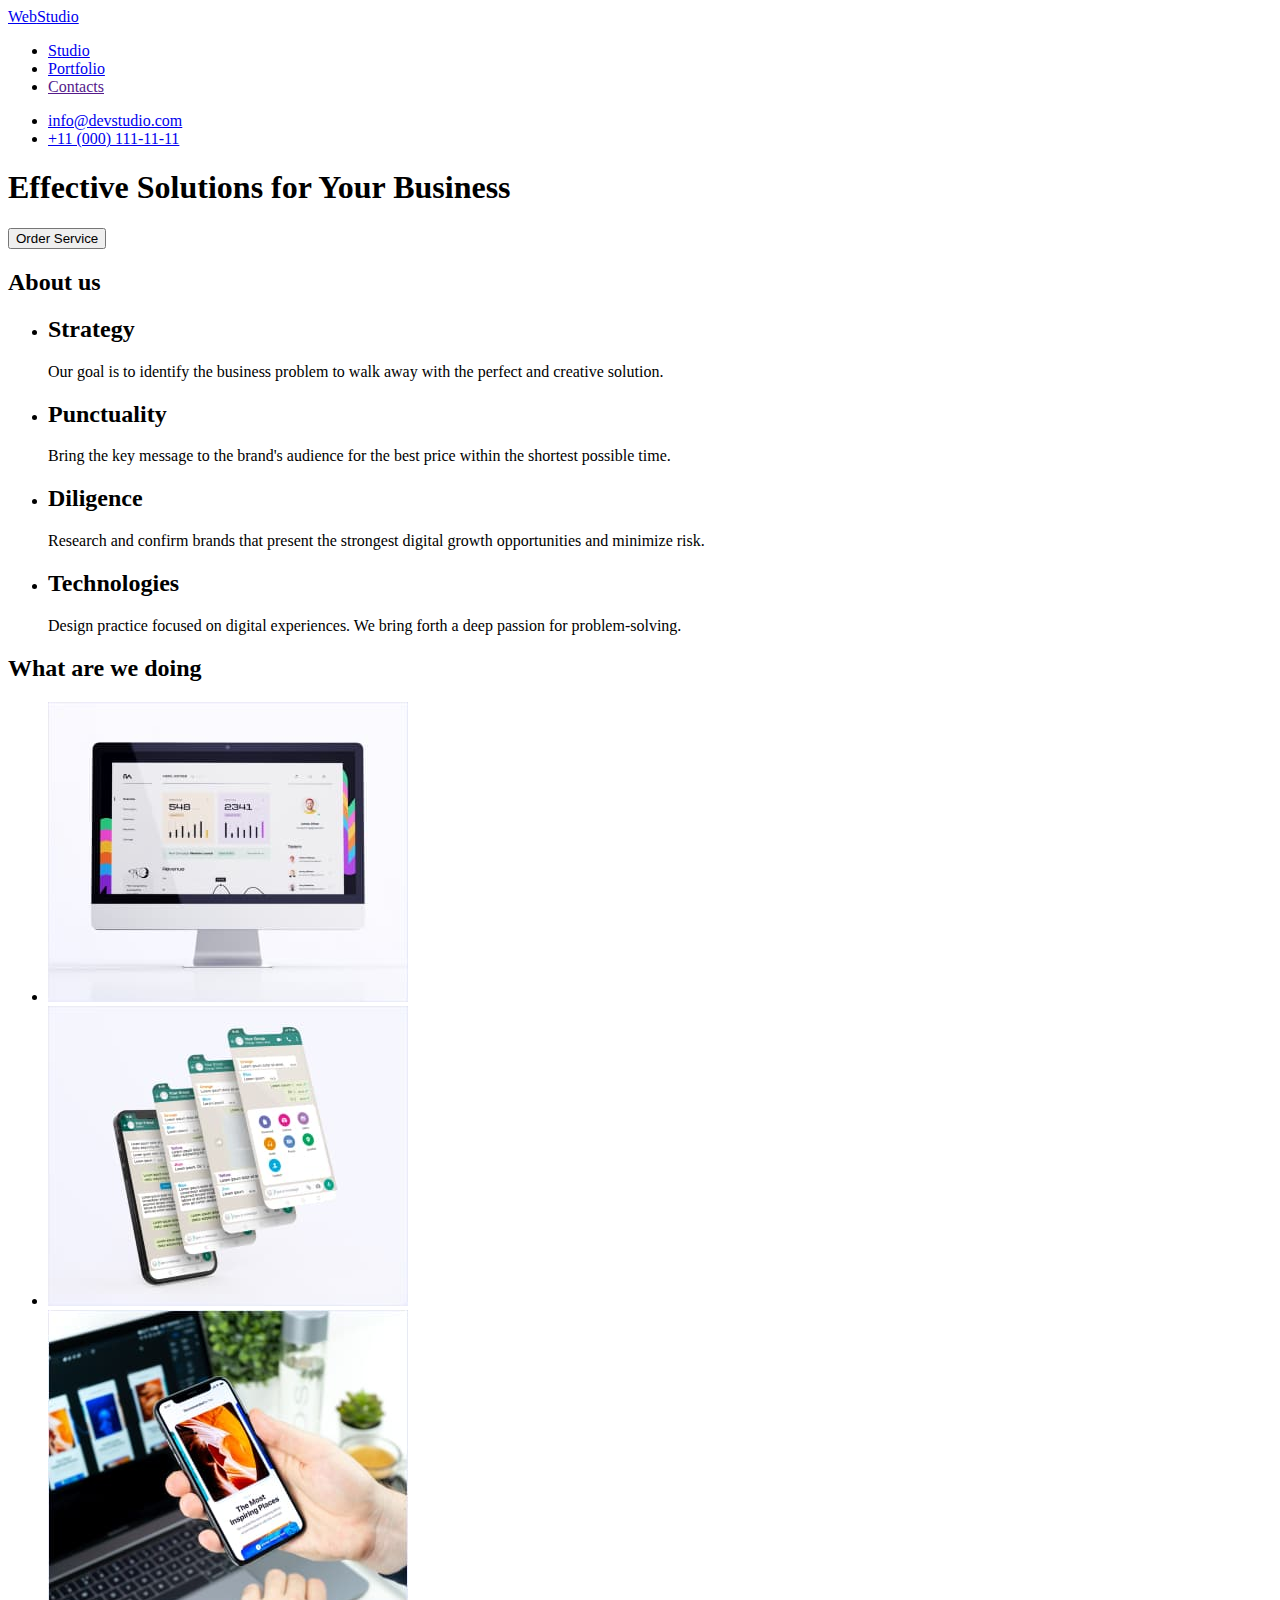
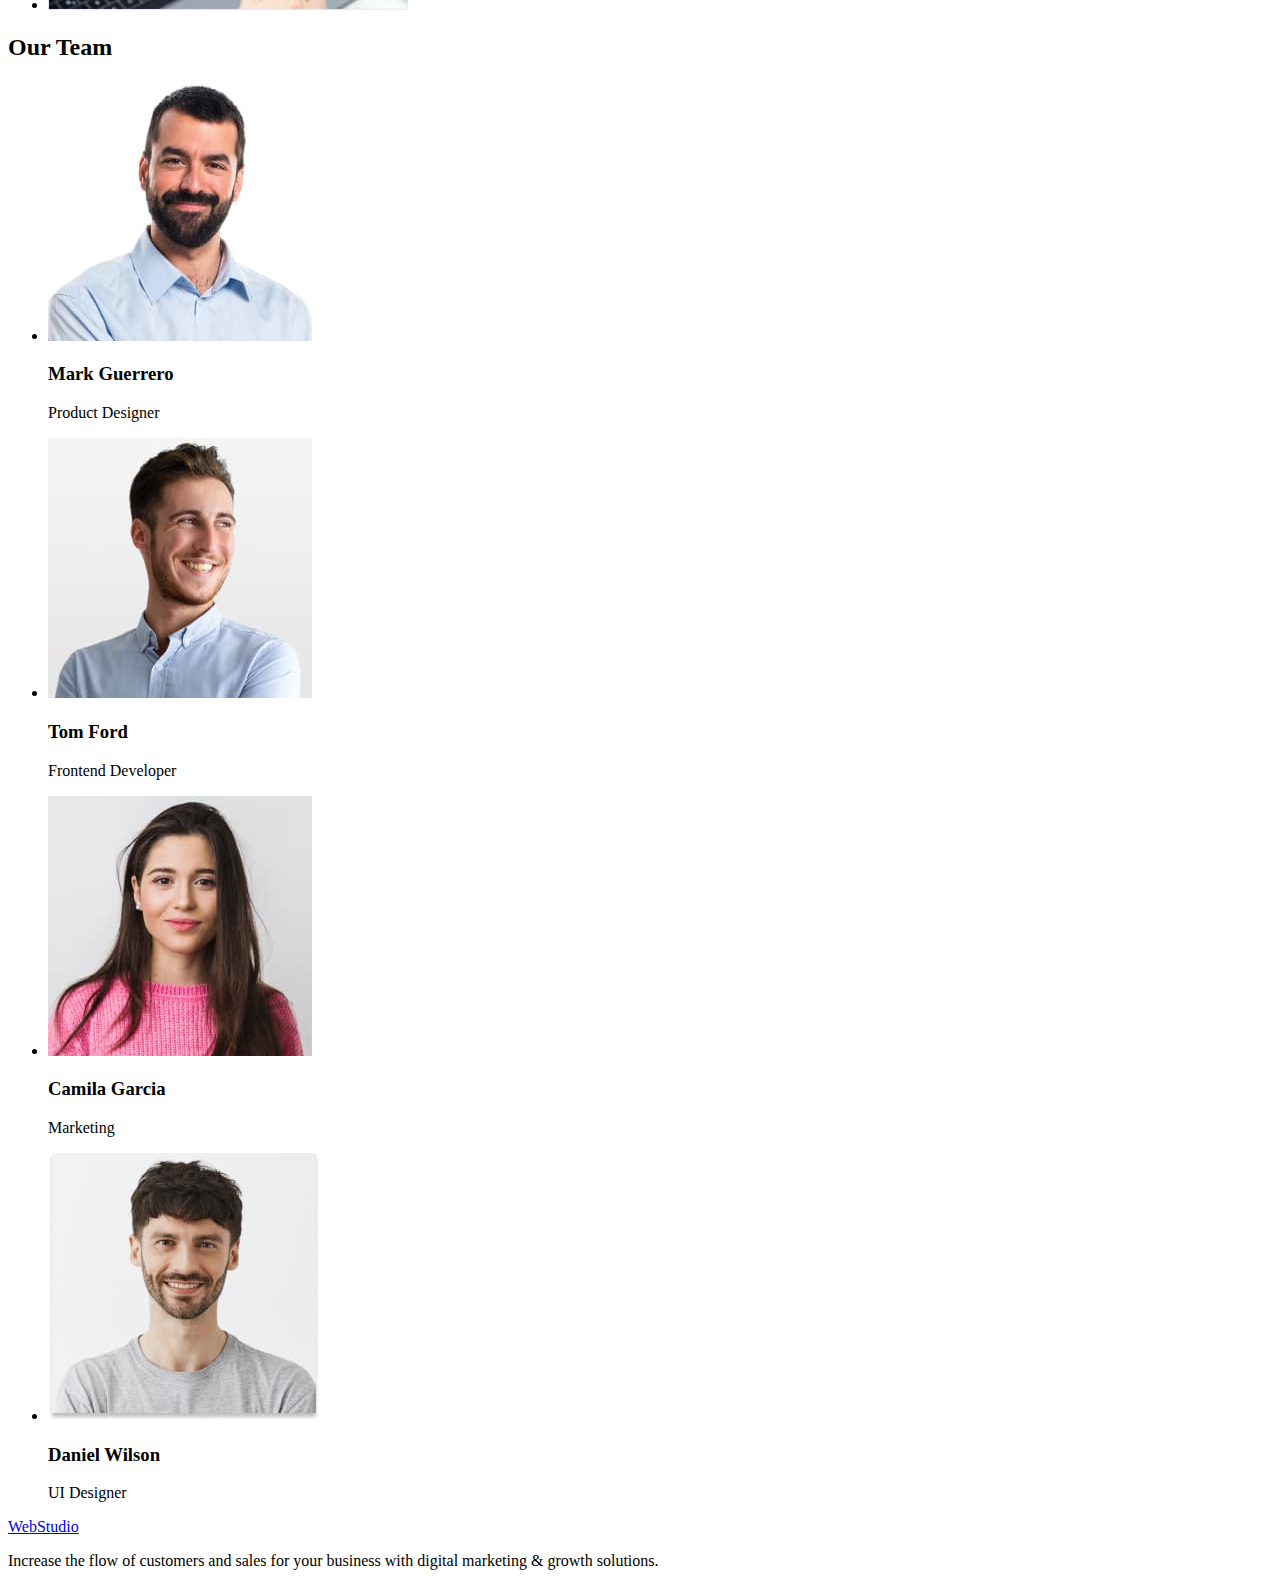
==== index.html @ 9046a2bc "update" ====
<!DOCTYPE html>
<html lang="en">
<head>
    <meta charset="UTF-8">
    <meta http-equiv="X-UA-Compatible" content="IE=edge">
    <meta name="viewport" content="width=device-width, initial-scale=1.0">
    <title>Document</title>
</head>
<body>
    <header>
        <a href="./index.html"><span>Web</span>Studio</a>
        <nav>
            <ul>
                <li><a href="./index.html">Studio</a></li>
                <li><a href="./portfolio.html">Portfolio</a></li>
                <li><a href="">Contacts</a></li>
            </ul>
        </nav>
        <ul>
            <li><a href="mailto:info@devstudio.com">info@devstudio.com</a></li>
            <li><a href="tel:+110001111111">+11 (000) 111-11-11</a></li>
        </ul>
    </header>
    <main>
        <section>
            <h1>Effective Solutions for Your Business</h1>
            <button type="button">Order Service</button>
        </section>
        <section>
            <h2>About us</h2>
            <ul>
                <li>
                    <h2>Strategy</h2>
                    <p>Our goal is to identify the business
                        problem to walk away with the perfect and creative solution. </p>
                </li>
                <li>
                    <h2>Punctuality</h2>
                    <p>Bring the key message to the brand's audience for the best price within the shortest possible time.</p>
                </li>
                <li>
                    <h2>Diligence</h2>
                    <p>Research and confirm brands that present the strongest digital growth opportunities and minimize risk.</p>
                </li>
                <li>
                    <h2>Technologies</h2>
                    <p>Design practice focused on digital experiences. We bring forth a deep passion for problem-solving.</p>
                </li>
            </ul>
        </section>
        <section>
            <h2>What are we doing</h2>
            <ul>
                <li><img src="./images/img-1.jpg" alt="our work"></li>
                <li><img src="./images/img-2.jpg" alt="our work"></li>
                <li><img src="./images/img-3.jpg" alt="our work"></li>
            </ul>
        </section>
        <section>
            <h2>Our Team</h2>
            <ul>
                <li>
                    <img src="./images/staff-1.jpg" alt="Mark Guerrero">
                    <h3>Mark Guerrero</h3>
                    <p>Product Designer</p>
                </li>
                <li>
                    <img src="./images/staff-2.jpg" alt="Tom Ford">
                    <h3>Tom Ford</h3>
                    <p>Frontend Developer</p>
                </li>
                <li>
                    <img src="./images/staff-3.jpg" alt="Camila Garcia">
                    <h3>Camila Garcia</h3>
                    <p>Marketing</p>
                </li>
                <li>
                    <img src="./images/staff-4.jpg" alt="Daniel Wilson">
                    <h3>Daniel Wilson</h3>
                    <p>UI Designer</p>
                </li>
            </ul>
        </section>
    </main>
    <footer>
        <a href="./index.html">WebStudio</a>
        <p>Increase the flow of customers and sales for your business with digital marketing & growth solutions.</p>
    </footer>
</body>
</html>
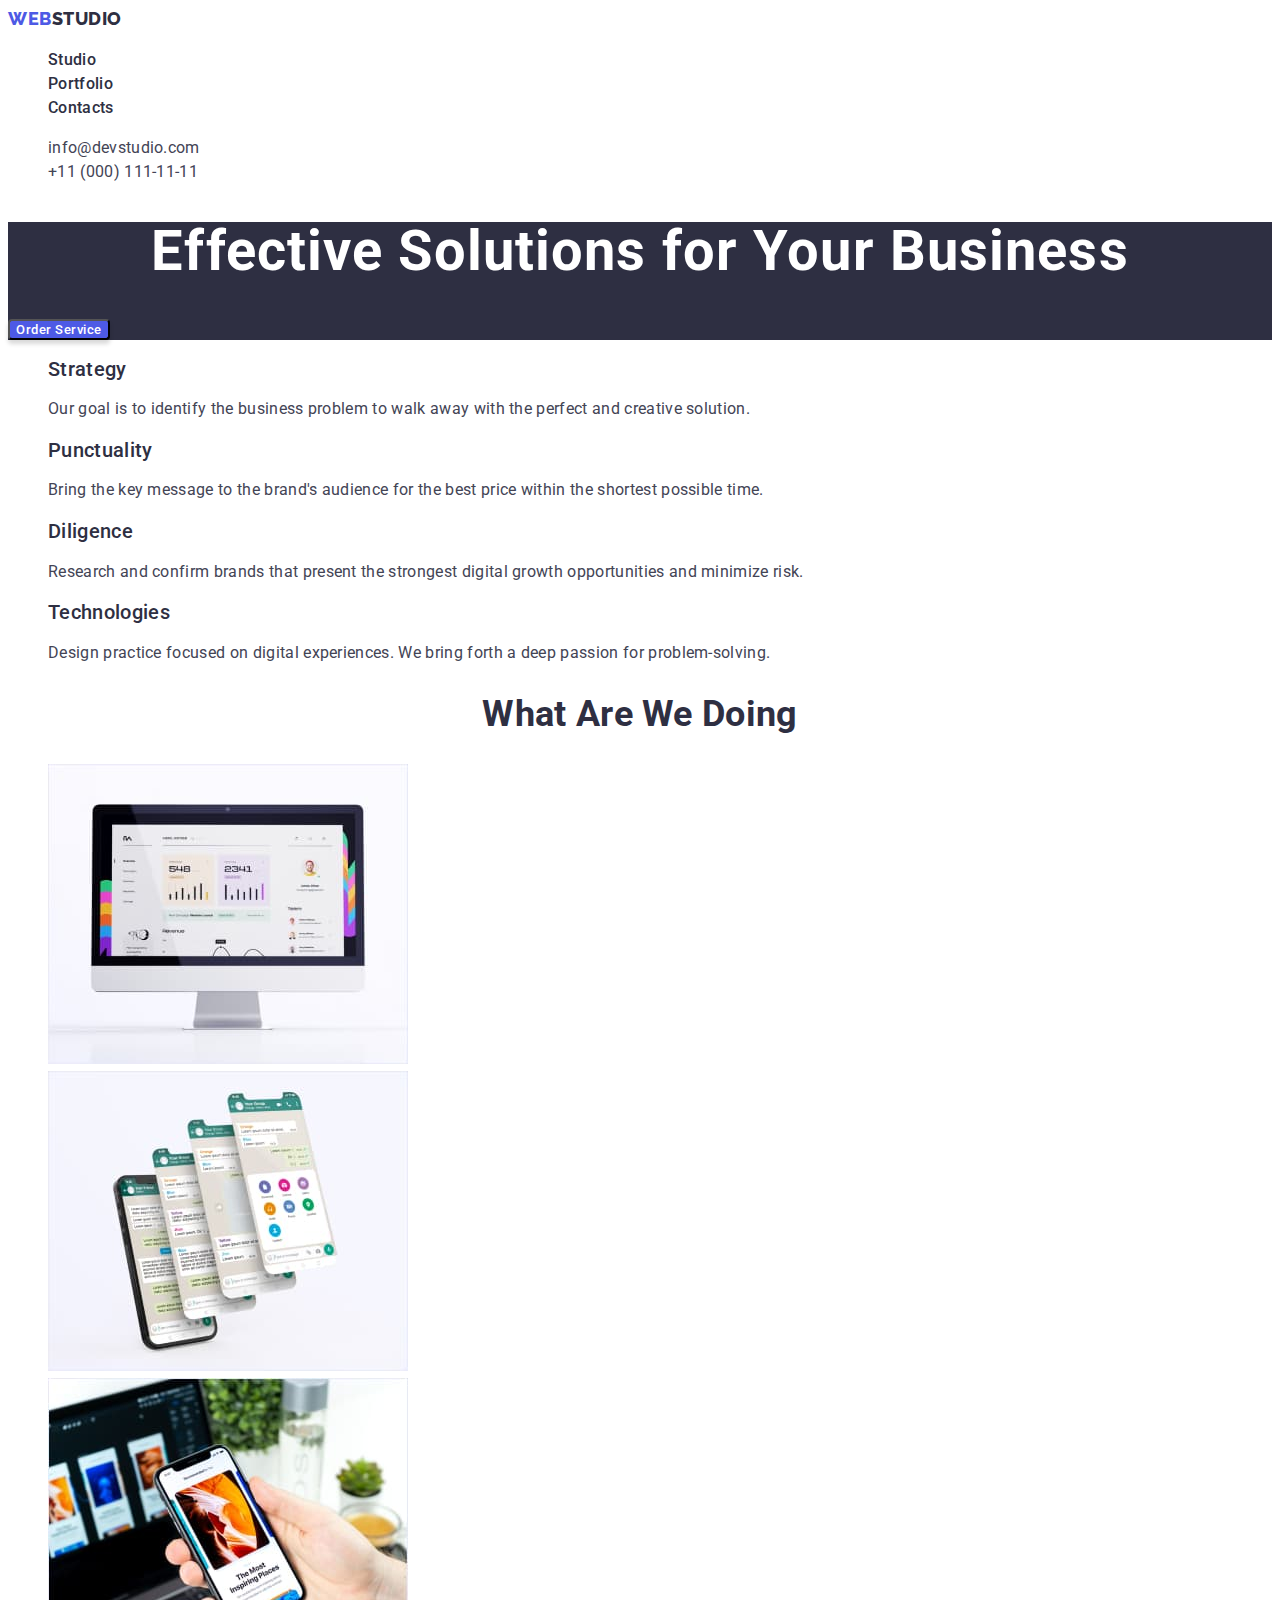
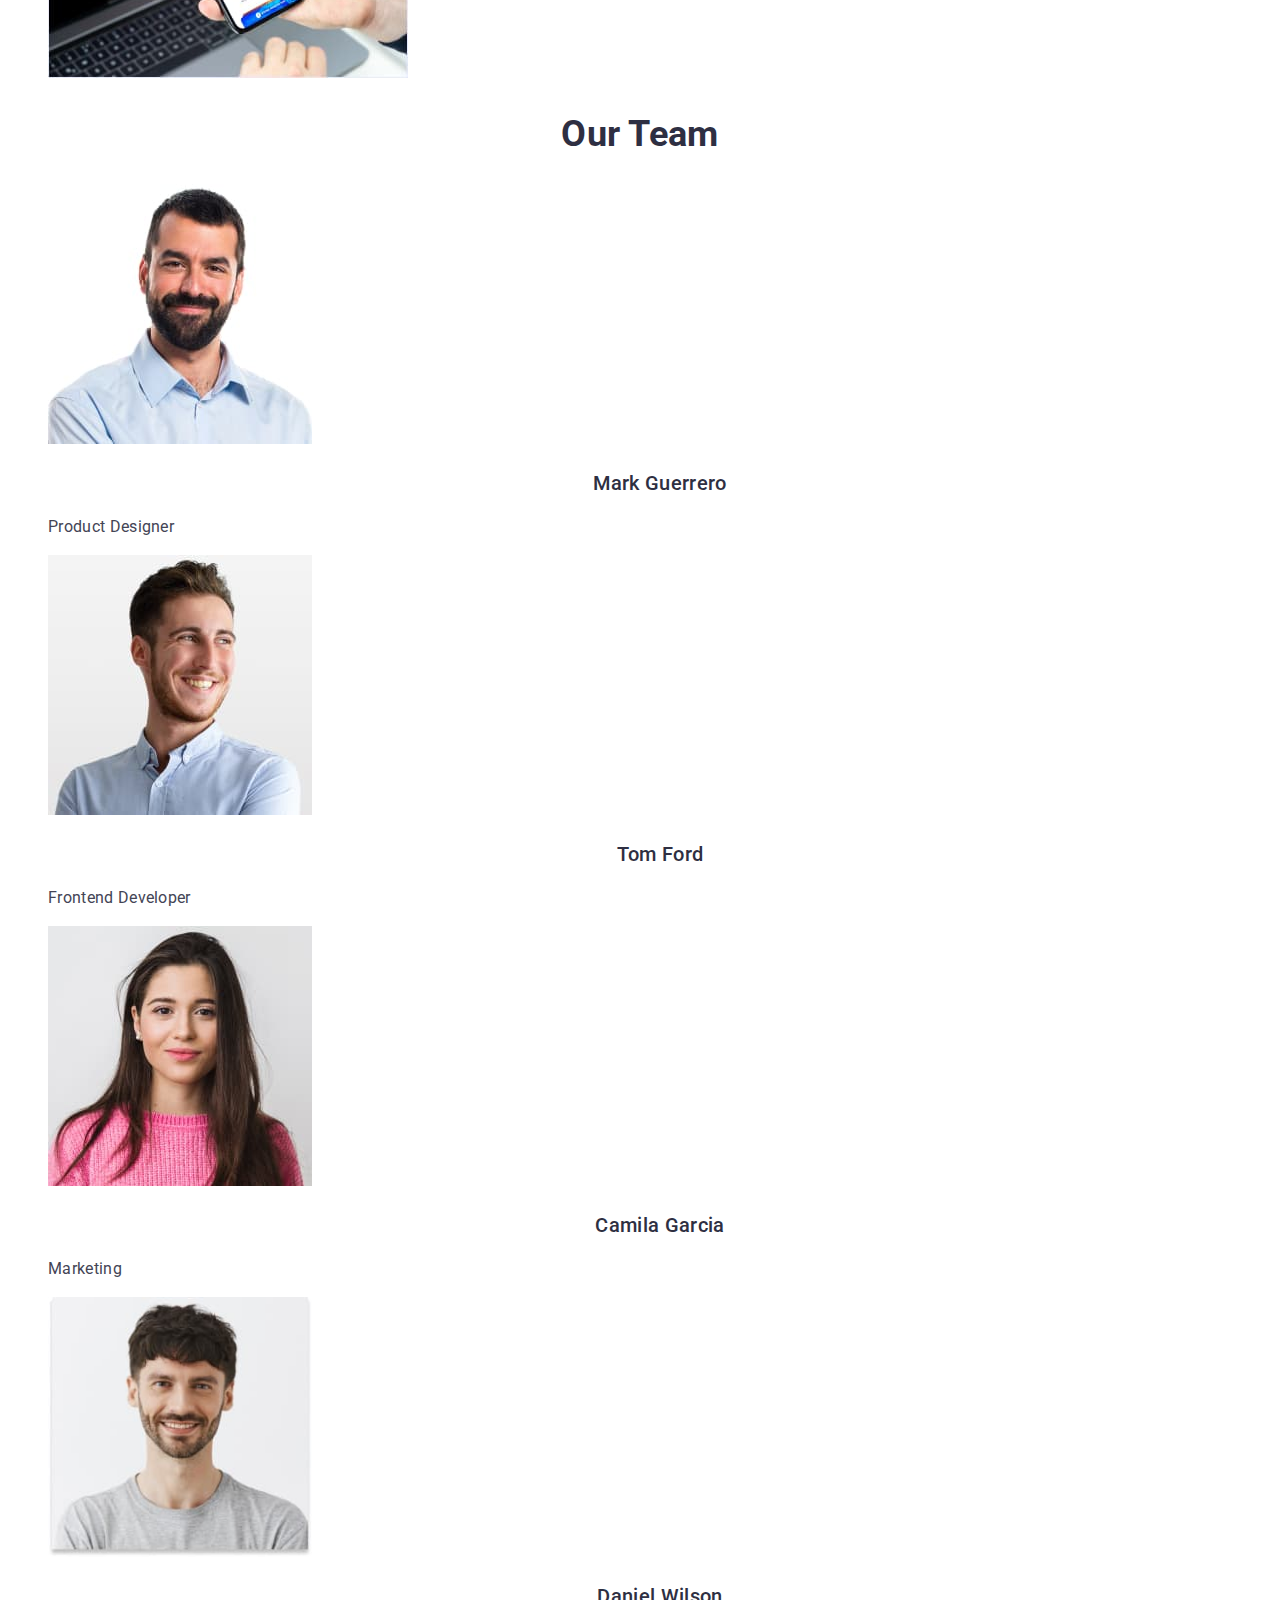
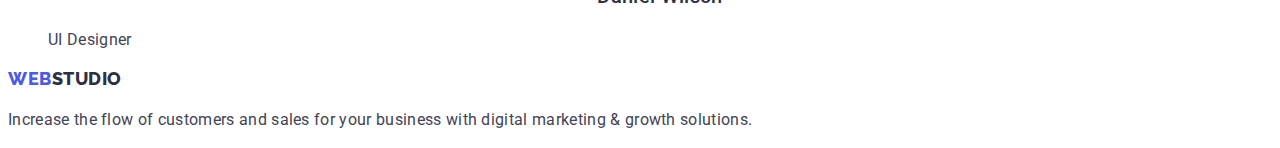
==== commit 51168e99: "update-2" ====
--- a/index.html
+++ b/index.html
@@ -5,85 +5,93 @@
     <meta http-equiv="X-UA-Compatible" content="IE=edge">
     <meta name="viewport" content="width=device-width, initial-scale=1.0">
     <title>Document</title>
+    <link rel="stylesheet" href="./style.css">
+    <link rel="preconnect" href="https://fonts.googleapis.com">
+    <link rel="preconnect" href="https://fonts.gstatic.com" crossorigin>
+    <link href="https://fonts.googleapis.com/css2?family=Raleway:wght@800&family=Roboto:wght@400;500;700;900&display=swap" rel="stylesheet">
 </head>
 <body>
-    <header>
-        <a href="./index.html"><span>Web</span>Studio</a>
+    <header class="header">
+        <a class="header-logo link" href="./index.html"><span class="logo-web">Web</span>Studio</a>
         <nav>
-            <ul>
-                <li><a href="./index.html">Studio</a></li>
-                <li><a href="./portfolio.html">Portfolio</a></li>
-                <li><a href="">Contacts</a></li>
+            <ul class="item">
+                <li><a class=" header-nav link" href="./index.html">Studio</a></li>
+                <li><a class=" header-nav link" href="./portfolio.html">Portfolio</a></li>
+                <li><a class=" header-nav link" href="">Contacts</a></li>
             </ul>
         </nav>
-        <ul>
-            <li><a href="mailto:info@devstudio.com">info@devstudio.com</a></li>
-            <li><a href="tel:+110001111111">+11 (000) 111-11-11</a></li>
+        <ul class="item">
+            <li><a class="header-adress link" href="mailto:info@devstudio.com">info@devstudio.com</a></li>
+            <li><a class="header-adress link" href="tel:+110001111111">+11 (000) 111-11-11</a></li>
         </ul>
     </header>
     <main>
+        <!-- HERO SECTION -->
+        <section class="hero-section">
+            <h1 class="hero-main">Effective Solutions for Your Business</h1>
+            <button class="hero-button" type="button">Order Service</button>
+        </section>
+        <!-- ABOUT SECTION -->
         <section>
-            <h1>Effective Solutions for Your Business</h1>
-            <button type="button">Order Service</button>
-        </section>
-        <section>
-            <h2>About us</h2>
-            <ul>
+            <h2 class="hidden">About us</h2>
+            <ul class="item">
                 <li>
-                    <h2>Strategy</h2>
-                    <p>Our goal is to identify the business
+                    <h2 class="about-subject">Strategy</h2>
+                    <p class="about-paragraph">Our goal is to identify the business
                         problem to walk away with the perfect and creative solution. </p>
                 </li>
                 <li>
-                    <h2>Punctuality</h2>
-                    <p>Bring the key message to the brand's audience for the best price within the shortest possible time.</p>
+                    <h2 class="about-subject">Punctuality</h2>
+                    <p class="about-paragraph">Bring the key message to the brand's audience for the best price within the shortest possible time.</p>
                 </li>
                 <li>
-                    <h2>Diligence</h2>
-                    <p>Research and confirm brands that present the strongest digital growth opportunities and minimize risk.</p>
+                    <h2 class="about-subject">Diligence</h2>
+                    <p class="about-paragraph">Research and confirm brands that present the strongest digital growth opportunities and minimize risk.</p>
                 </li>
                 <li>
-                    <h2>Technologies</h2>
-                    <p>Design practice focused on digital experiences. We bring forth a deep passion for problem-solving.</p>
+                    <h2 class="about-subject">Technologies</h2>
+                    <p class="about-paragraph">Design practice focused on digital experiences. We bring forth a deep passion for problem-solving.</p>
                 </li>
             </ul>
         </section>
+        <!-- WE DOING -->
         <section>
-            <h2>What are we doing</h2>
-            <ul>
-                <li><img src="./images/img-1.jpg" alt="our work"></li>
-                <li><img src="./images/img-2.jpg" alt="our work"></li>
-                <li><img src="./images/img-3.jpg" alt="our work"></li>
+            <h2 class="doing-subtitle">What are we doing</h2>
+            <ul class="item">
+                <li><img src="./images/img-1.jpg" alt="our work" width="360" height="300"></li>
+                <li><img src="./images/img-2.jpg" alt="our work" width="360" height="300"></li>
+                <li><img src="./images/img-3.jpg" alt="our work" width="360" height="300"></li>
             </ul>
         </section>
+        <!-- TEAM SECTION -->
         <section>
-            <h2>Our Team</h2>
-            <ul>
+            <h2 class="team-subtitle">Our Team</h2>
+            <ul class="item">
                 <li>
-                    <img src="./images/staff-1.jpg" alt="Mark Guerrero">
-                    <h3>Mark Guerrero</h3>
+                    <img src="./images/staff-1.jpg" alt="Mark Guerrero" width="264" height="260">
+                    <h3 class="team-name">Mark Guerrero</h3>
                     <p>Product Designer</p>
                 </li>
                 <li>
-                    <img src="./images/staff-2.jpg" alt="Tom Ford">
-                    <h3>Tom Ford</h3>
+                    <img src="./images/staff-2.jpg" alt="Tom Ford" width="264" height="260">
+                    <h3 class="team-name">Tom Ford</h3>
                     <p>Frontend Developer</p>
                 </li>
                 <li>
-                    <img src="./images/staff-3.jpg" alt="Camila Garcia">
-                    <h3>Camila Garcia</h3>
+                    <img src="./images/staff-3.jpg" alt="Camila Garcia" width="264" height="260">
+                    <h3 class="team-name">Camila Garcia</h3>
                     <p>Marketing</p>
                 </li>
                 <li>
-                    <img src="./images/staff-4.jpg" alt="Daniel Wilson">
-                    <h3>Daniel Wilson</h3>
+                    <img src="./images/staff-4.jpg" alt="Daniel Wilson" width="264" height="260">
+                    <h3 class="team-name">Daniel Wilson</h3>
                     <p>UI Designer</p>
                 </li>
             </ul>
         </section>
     </main>
     <footer>
-        <a href="./index.html">WebStudio</a>
+        <a class="header-logo link" href="./index.html"><span class="logo-web">Web</span>Studio</a>
         <p>Increase the flow of customers and sales for your business with digital marketing & growth solutions.</p>
     </footer>
 </body>
--- a/style.css
+++ b/style.css
@@ -0,0 +1,165 @@
+:root {
+    --iris-primary-brand: #4D5AE5;
+    --ocean-pressed-state: #404BBF;
+    -navy-blue-dark: #2E2F42;
+    --green-success: #31D0AA;
+    --slate-text: #434455;
+    --light-slate-subtle-text: #8E8F99;
+    --cornflower-accent: #E7E9FC;
+    --cloud-light: #F4F4FD;
+    --navy-blue-modal: #2E2F42;
+    --hero-hero-background: #2E2F42;
+    --white-text: #FFFFFF;
+    --white-background: #FFFFFF;
+    --dairy-odal-background: #FCFCFC;
+}
+
+body{
+    font-family: 'Roboto', sans-serif;
+    font-style: normal;
+    font-weight: 400;
+    font-size: 16px;
+    line-height: 1.5;
+    letter-spacing: 0.02em;
+    color: var(--slate-text);
+}
+
+.link {
+    text-decoration: none;
+}
+.item{
+    list-style-type: none;
+}
+
+/* LOGO */
+.logo-web{
+    color: var(--iris-primary-brand);
+}
+.header-logo{
+    font-family: 'Raleway';
+    font-style: normal;
+    font-weight: 800;
+    font-size: 18px;
+    line-height:1.16 ;
+    letter-spacing: 0.03em;
+    text-transform: uppercase;
+    color: var(--navy-blue-modal);
+}
+/* HEADER */
+.header-nav{
+    font-weight: 500;
+    color: var(--navy-blue-modal);
+}
+.header-nav:hover,
+.header-nav:focus{
+    color: var(--ocean-pressed-state);
+}
+.header-adress{
+    color: var(--slate-text);
+}
+.header-adress:hover,
+.header-adress:focus{
+    color: var(--ocean-pressed-state);
+
+}
+
+/* HERO SECTION */
+.hero-section{
+    background-color: var(--navy-blue-modal);
+}
+
+.hero-main{
+    font-style: normal;
+    font-weight: 700;
+    font-size: 56px;
+    line-height: 1.07;
+    text-align: center;
+    letter-spacing: 0.02em;
+    color: var(--white-text)
+}
+.hero-button{
+    font-family: 'Roboto';
+    font-style: normal;
+    font-weight: 500;
+    display: flex;
+    align-items: center;
+    letter-spacing: 0.04em;
+    color: var(--white-text);
+    background-color: var(--iris-primary-brand);
+    box-shadow: 0px 4px 4px rgba(0, 0, 0, 0.15);
+    border-radius: 4px;
+}
+.hero-button:hover,
+.hero-button:focus{
+    background-color: var(--ocean-pressed-state);
+}
+
+/* ABOUT SECTION */
+.hidden{
+    display: none;
+}
+.about-subject{
+    font-weight: 500;
+    font-size: 20px;
+    line-height: 1.2;
+    color:var(--navy-blue-modal)
+}
+
+/* WE DOING */
+.doing-subtitle{
+    font-weight: 700;
+    font-size: 36px;
+    line-height: 1.1;
+    text-align: center;
+    text-transform: capitalize;
+    color: var(--navy-blue-modal)
+}
+
+/* TEAM SECTION */
+.team-subtitle{
+    font-weight: 700;
+    font-size: 36px;
+    line-height: 1.1;
+    text-align: center;
+    text-transform: capitalize;
+    color: var(--navy-blue-modal)
+}
+.team-name{
+    font-weight: 500;
+    font-size: 20px;
+    line-height: 1.2;
+    text-align: center;
+    color: var(--navy-blue-modal)
+}
+
+
+/* PORTFOLIO SECTION */
+.portfolio-btn{
+    font-weight: 500;
+    align-items: center;
+    text-align: center;
+    letter-spacing: 0.04em;
+    color: var(--iris-primary-brand);
+    display: flex;
+    flex-direction: row;
+    justify-content: center;
+    align-items: center;
+    padding: 12px 24px;
+    background-color: var(--cloud-light);
+    border: 1px solid var(--cornflower-accent);
+    border-radius: 4px;
+}
+.portfolio-btn:hover,
+.portfolio-btn:focus{
+    color: var(--white-text);
+    background-color: var(--ocean-pressed-state);
+}
+.portfolio-subject{
+    font-weight: 500;
+    font-size: 20px;
+    line-height: 1.2;
+    color: var(--navy-blue-modal)
+}
+.portfolio-text{
+    color: var(--slate-text)
+}